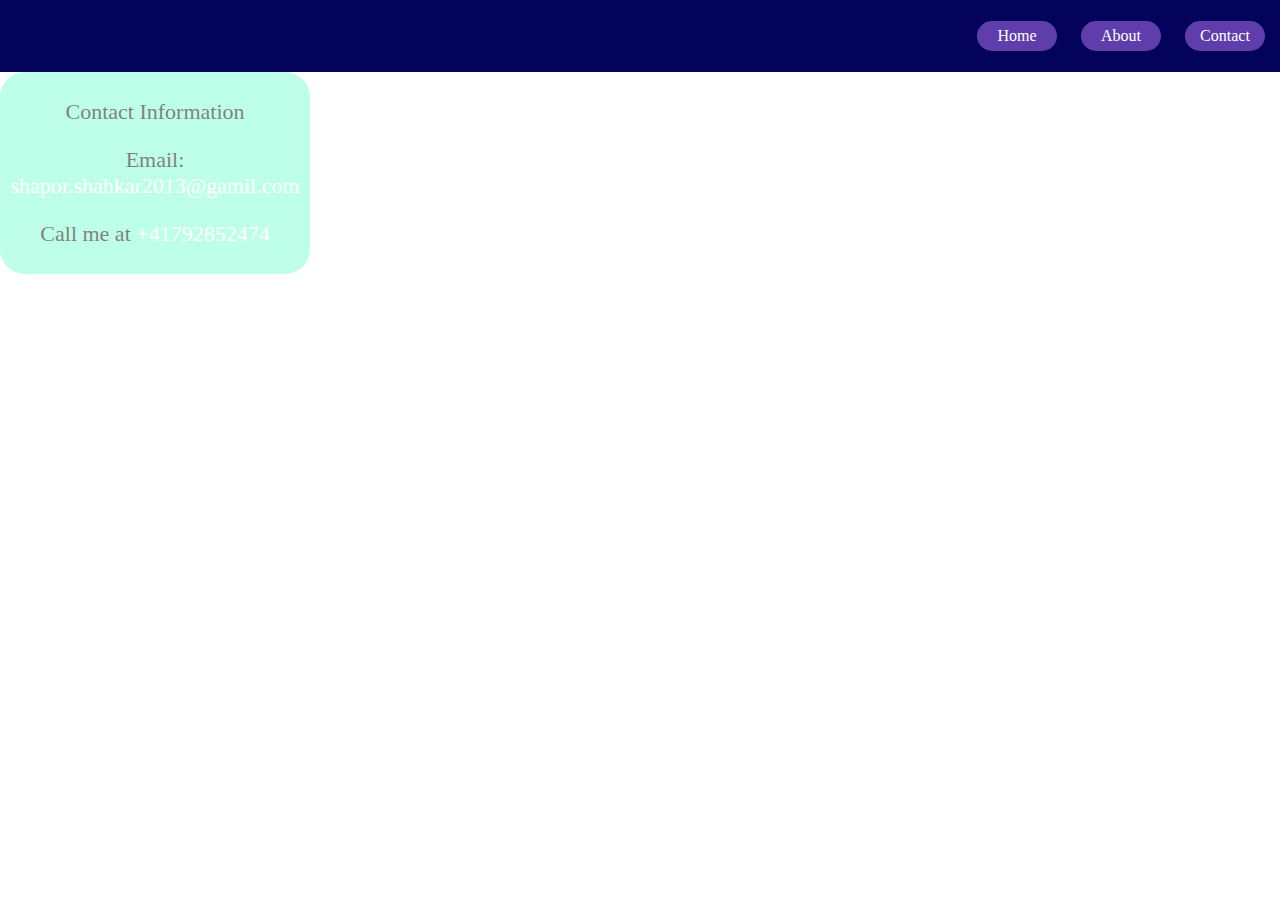
==== contactInfo.html @ 52c07736 "main.css" ====
<!DOCTYPE html>
<html lang="en">
<head>
    <meta charset="UTF-8">
    <meta name="viewport" content="width=device-width, initial-scale=1.0">
    <title>Contact Info</title>
    <link rel="stylesheet" href="./style.css">
</head>
<body>
    <nav class="navbar">
        <ul>
            <li ><a href="/Main/main.html">Home</a></li>
            <li ><a href="/about.html">About</a></li>
            <li ><a href="./contactInfo.html">Contact</a></li>
        </ul>
    </nav>
    <div id="contactInfo">
        <p>Contact Information</p>
        <p>Email: <a class="emailaddress" href="mailto:shapor.shahkar2013@gmail.com">shapor.shahkar2013@gamil.com</a></p>
        <p>Call me at<a class="phonenumber" href="tel:+41792852474"> +41792852474</a></p>

    </div>
    <style>
        html{
            background-image: url(./img-src/img-4.jpg);
            background-repeat: no-repeat;
            background-size: cover;
           
        }
        #contactInfo{
            max-width: 300px;
            background-color: aquamarine;
            color: black;
            align-items: center;
            text-align: center ;
            padding: 5px 5px;
            border-radius: 25px;
            opacity: 0.5;
        }
        #contactInfo:hover{
            opacity: 1;
            cursor: pointer;
        }

        p{
            font-size: 22px;
        }
  
        a{
            text-decoration: none;
            color: black;
        }

        .emailaddress:hover{
            cursor: pointer;
            color: blue;
        }
        .phonenumber:hover{
            cursor: pointer;
            color: red;
        }

        a{
            background-color: none;
            color: blue;
        }
        body {
            margin: 0;
        }

.navbar{
    display: flex;
    flex-wrap: wrap;
    justify-content: flex-end;
    width: 100%;
    margin: 0;
    background-color: rgb(3, 3, 91);
    color: white;
    padding: 5px;
    text-decoration: solid;
}

a{
    text-decoration: solid;
    color: white;
}
.contactLink{
    color: blue;
}
.contactLink:active{
    color: red;
}

.navbar ul li{
    display: inline-block;
    border: 0px solid 0px;
    border-radius: 40px;
    background-color: rgb(95, 62, 171);
    padding: 5px 15px 5px 15px;
    margin-right: 20px;
    height: 20px;
    width: 50px;
    text-align: center;
    align-content: center;
}
.navbar ul li:hover{
    display: inline-block;
    border-radius: 40px;
    color: black;
    background-color: aquamarine;
    font-weight: bold;
    padding: 5px 15px 5px 15px;
    margin-right: 20px;
    height: 20px;
    width: 50px;
    text-align: center;
    align-content: center;
    cursor: pointer;
}

    </style>
    <script src="./home.js"></script>
    <script src="./about.js"></script>
    <script src="./index.js"></script>
</body>
</html>
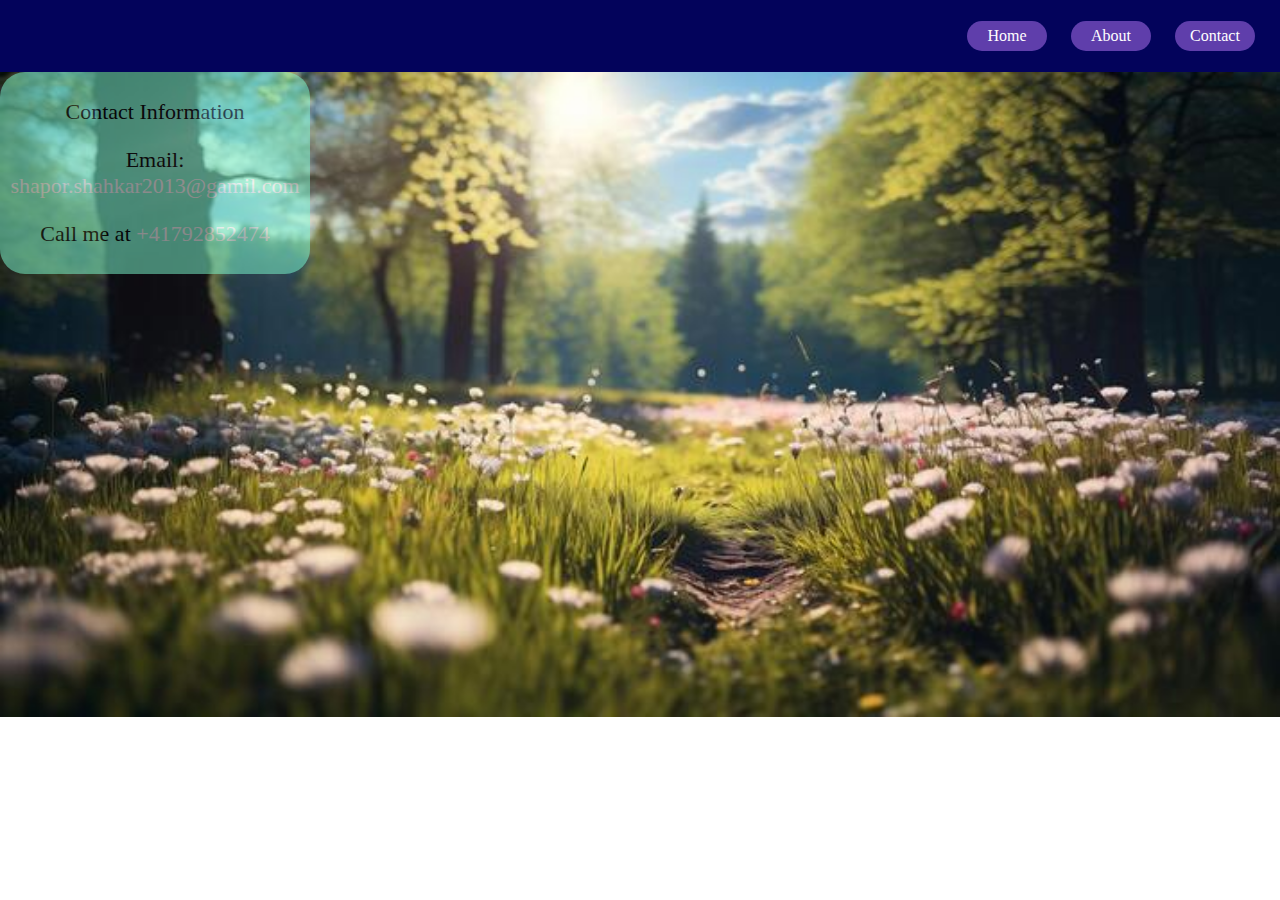
==== commit da2018c4: "save all changes" ====
--- a/contactInfo.html
+++ b/contactInfo.html
@@ -9,8 +9,8 @@
 <body>
     <nav class="navbar">
         <ul>
-            <li ><a href="/Main/main.html">Home</a></li>
-            <li ><a href="/about.html">About</a></li>
+            <li ><a href="C:\Users\shapo\OneDrive\Documents\VScode-projects\HTML-CSS & JS\WebPractice\Main\main.html">Home</a></li>
+            <li ><a href="./about.html">About</a></li>
             <li ><a href="./contactInfo.html">Contact</a></li>
         </ul>
     </nav>
@@ -72,7 +72,7 @@
     display: flex;
     flex-wrap: wrap;
     justify-content: flex-end;
-    width: 100%;
+    width: z%;
     margin: 0;
     background-color: rgb(3, 3, 91);
     color: white;
